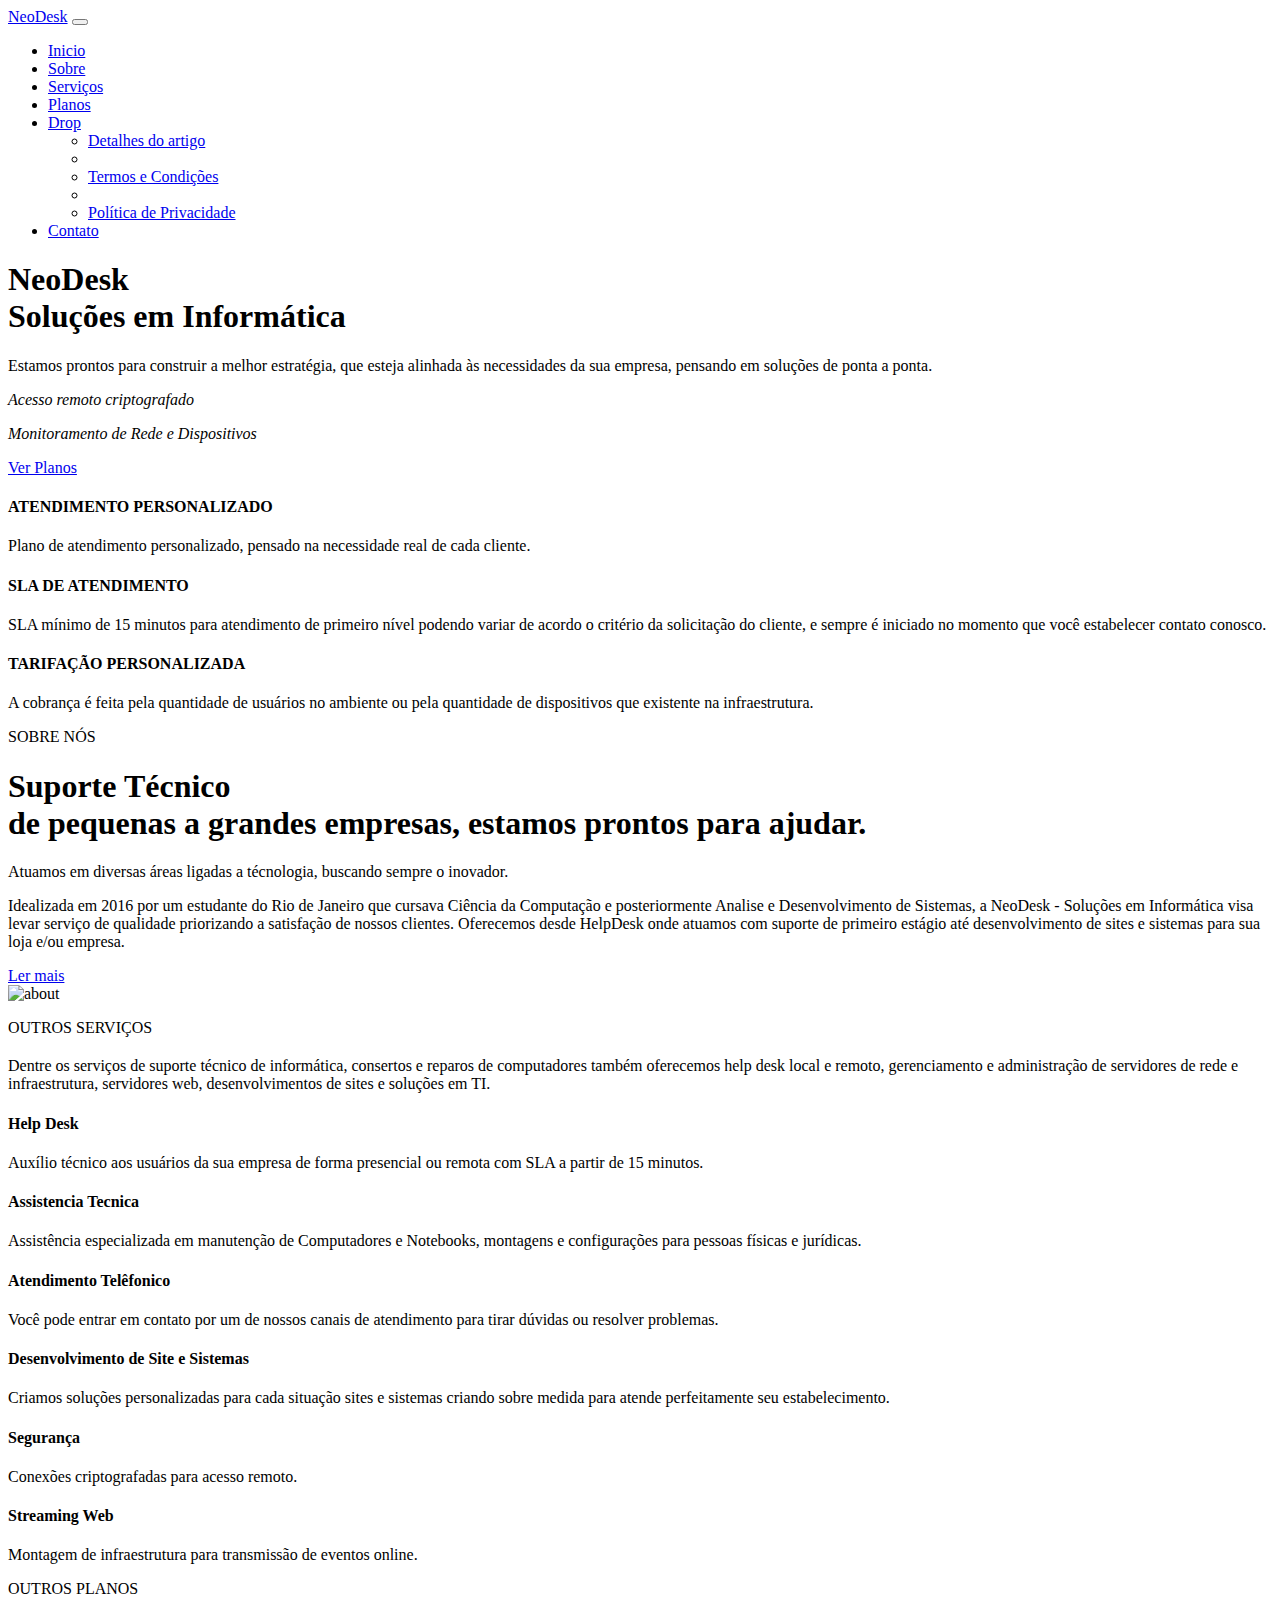
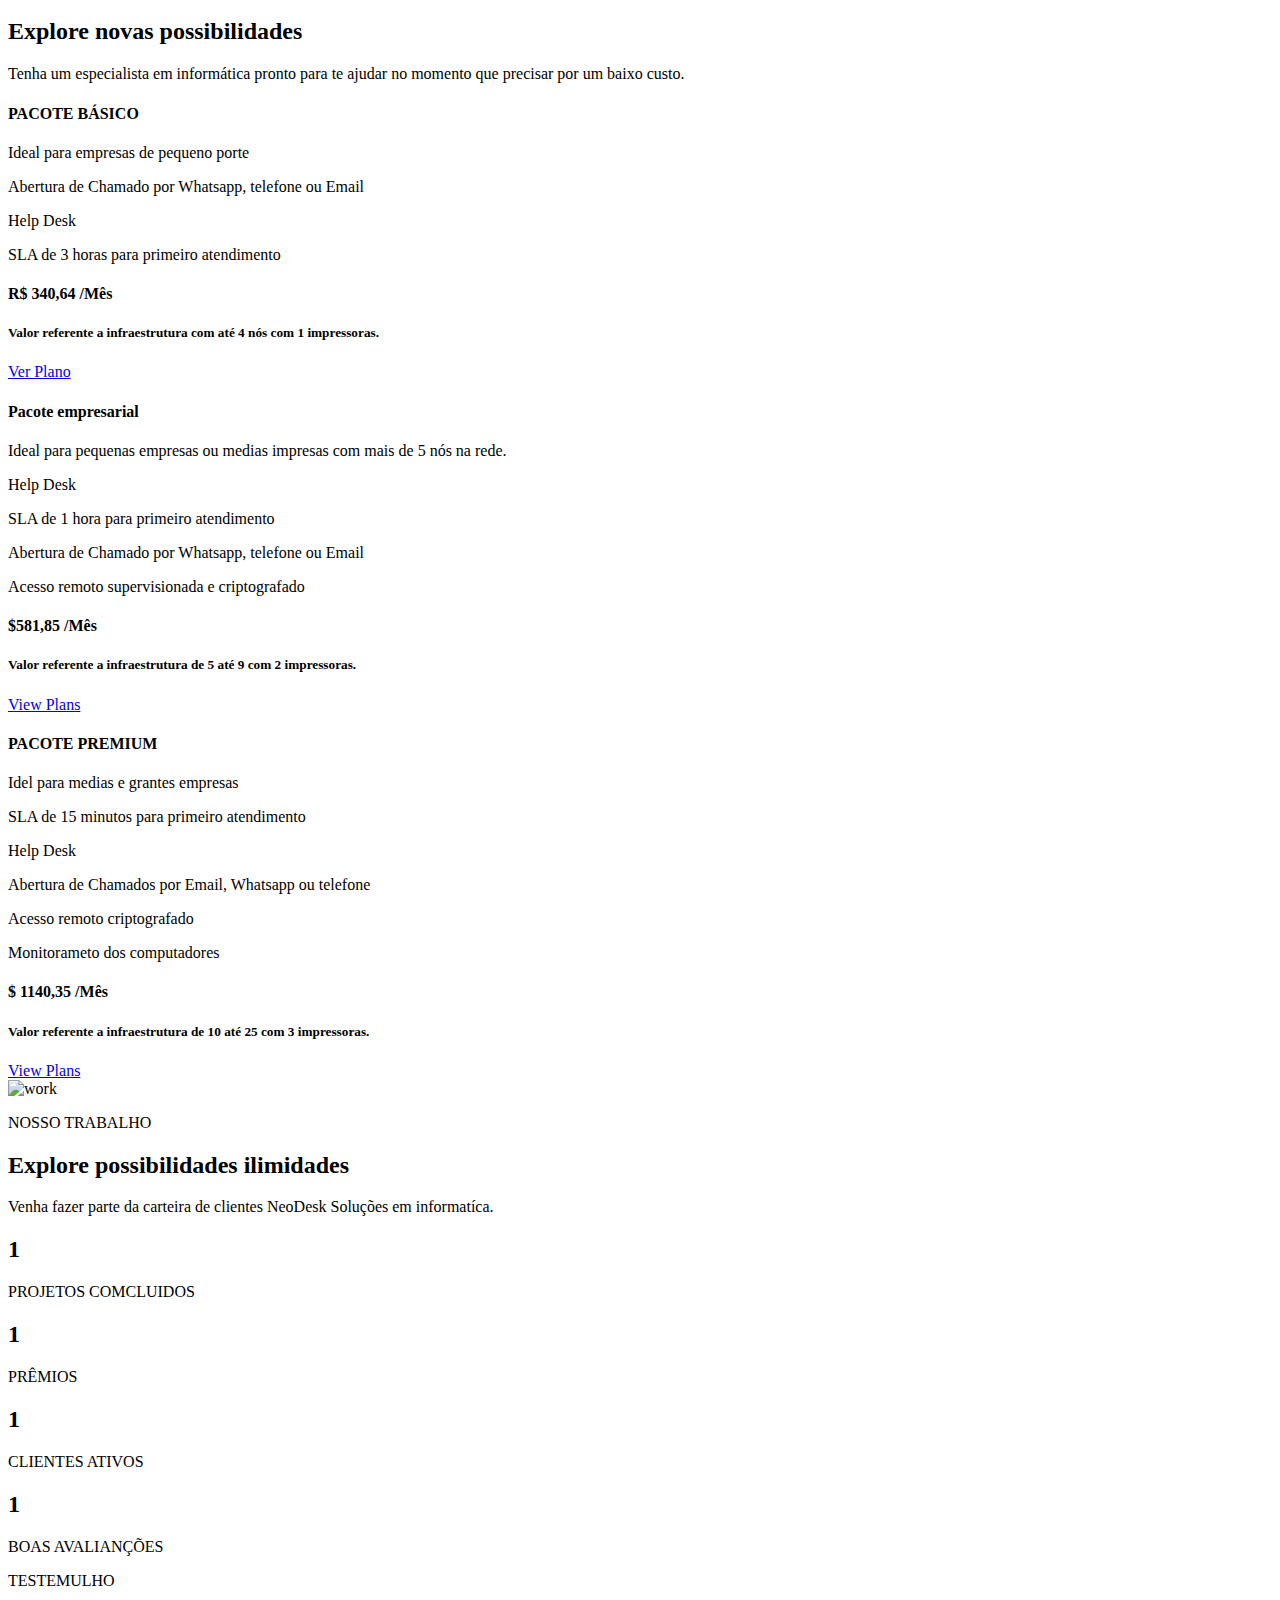
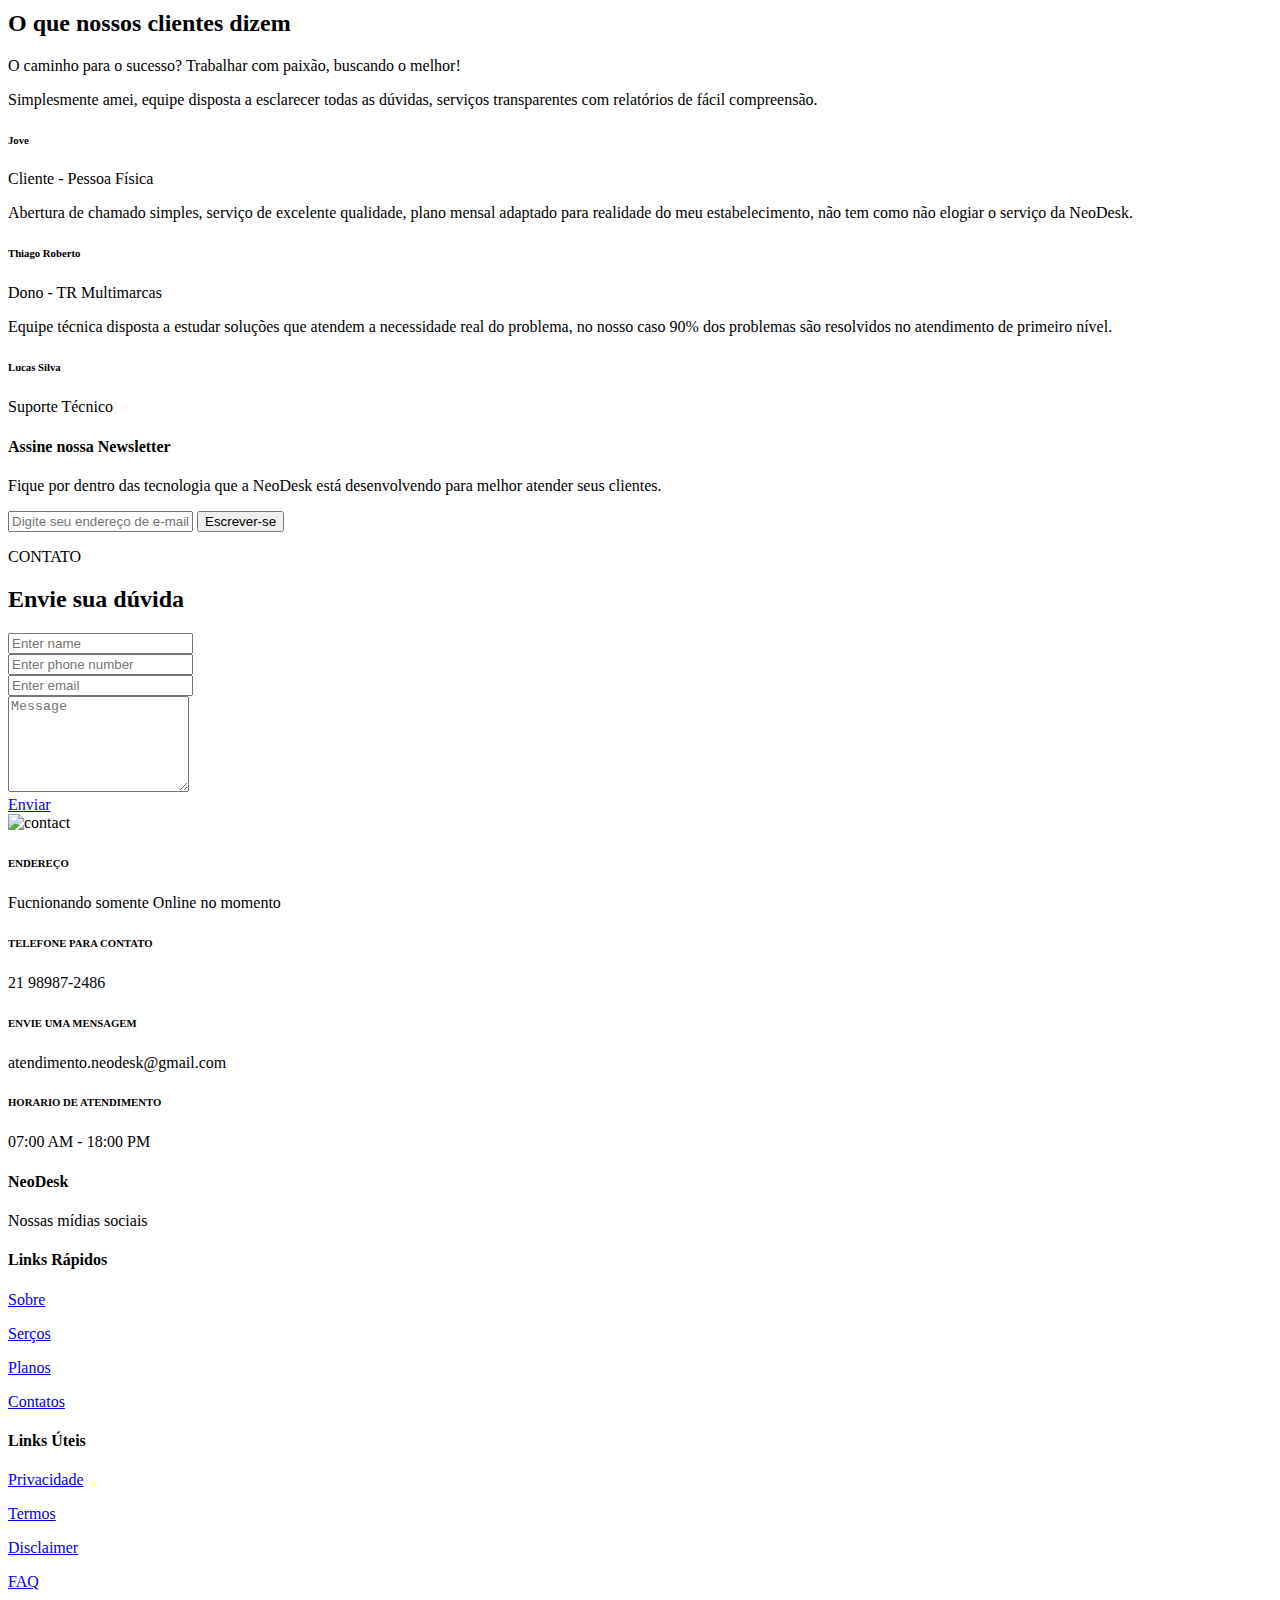
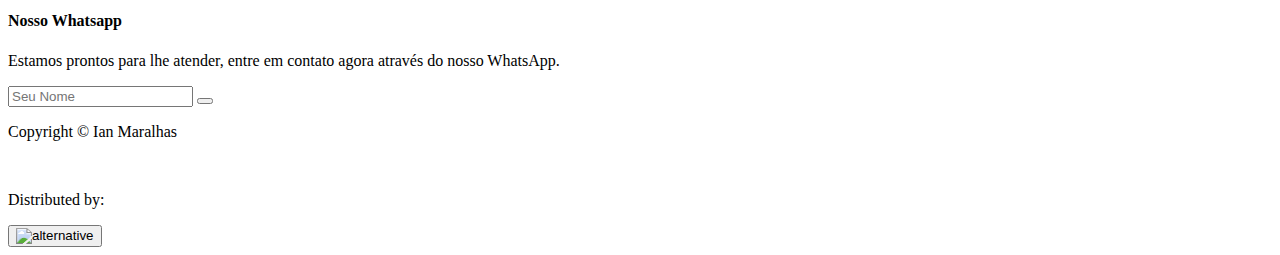
==== index.html @ 8d5871f0 "Going up Index page finished, Starting article page." ====
<!DOCTYPE html>
<html lang="pt-BR">

<head>

    <meta charset="UTF-8">
    <meta name="viewport" content="width=device-width, initial-scale=1, shrink-to-fit=no">
    
    <!-- SEO Meta Tags -->
    <meta name="description" content="NeoDesk company website">
    <meta name="author" content="Ian Maralhas">

    <!-- Improve the appearance of social media posts -->
    <meta property="og:site_name" content="NeoDesk - Soluções em Informática" /> <!-- website name -->
    <meta property="og:site_name" content="NeoDesk" /> <!-- website name -->
    <meta property="og:site" content="" /> <!-- website link -->
    <meta property="og:title" content=""/> <!-- title shown in the actual shared post -->
    <meta property="og:description" content="" /> <!-- description shown in the actual shared post -->
    <meta property="og:image" content="" /> <!-- image link, make sure it's jpg -->
    <meta property="og:url" content="" /> <!-- where do you want your post to link to -->
    <meta name="twitter:card" content="summary_large_image"> <!-- to have large image post format in Twitter -->

    <!-- Webpage Title -->
    <title>NeoDesk</title>

    <!-- Styles -->
    <link href="https://fonts.googleapis.com/css2?family=Poppins:wght@400;500;700&display=swap" rel="stylesheet">
    <link href="./css/bootstrap.min.css" rel="stylesheet">
    <link href="./css/fontawesome-all.min.css" rel="stylesheet">
    <link href="./css/aos.min.css" rel="stylesheet">
    <link href="./css/swiper.css" rel="stylesheet">
    <link href="./css/style.css" rel="stylesheet">

    <!-- Favicon -->
    <link rel="icon" href="./files/img/icoTopPage.png">

</head>

<body>

    <!-- Navigation -->
    <nav id="navbar" class="navbar navbar-expand-lg fixed-top navbar-dark" aria-label="Main navigation">
        
        <div class="container">
        
            <!-- Image Logo -->
            <!-- <a class="navbar-brand logo-image" href="index.html"><img src="images/logo.svg" alt="alternative"></a> -->

            <!-- Text Logo - Use this if you don't have a graphic logo -->
            <a class="navbar-brand logo-text" href="index.html">NeoDesk</a>
            
            <button class="navbar-toggler p-0 border-0" type="button" id="navbarSideCollapse" aria-label="Toggle navigation">
                <span class="navbar-toggler-icon"></span>
            </button>
            
            <div class="navbar-collapse offcanvas-collapse" id="navbarsExampleDefault" >
                
                <ul class="navbar-nav ms-auto navbar-nav-scroll">
                    
                    <li class="nav-item">
                        <a class="nav-link active" aria-current="page" href="#header">Inicio</a>
                    </li>
                    <li class="nav-item">
                        <a class="nav-link" href="#about">Sobre</a>
                    </li>
                    <li class="nav-item">
                        <a class="nav-link" href="#services">Serviços</a>
                    </li>
                    <li class="nav-item">
                        <a class="nav-link" href="#plans">Planos</a>
                    </li>
                    <li class="nav-item dropdown">
                        <a class="nav-link dropdown-toggle" id="dropdown01" data-bs-toggle="dropdown" aria-expanded="false" href="#">Drop</a>

                        <ul class="dropdown-menu" aria-labelledby="dropdown01">
                            <li><a class="dropdown-item" href="article.html">Detalhes do artigo</a></li>
                            <li><div class="dropdown-divider"></div></li>
                            <li><a class="dropdown-item" href="terms.html">Termos e Condições</a></li>
                            <li><div class="dropdown-divider"></div></li>
                            <li><a class="dropdown-item" href="privacy.html">Política de Privacidade</a></li>
                        </ul>

                    </li>
                    <li class="nav-item">
                        <a class="nav-link" href="#contact">Contato</a>
                    </li>
                </ul>

                <span class="nav-item social-icons">
                    
                    <span class="fa-stack">
                        <a href="#your-link">
                            <i class="fas fa-circle fa-stack-2x"></i>
                            <i class="fab fa-facebook-f fa-stack-1x"></i>
                        </a>
                    </span>
                    <span class="fa-stack">
                        <a href="#your-link">
                            <i class="fas fa-circle fa-stack-2x"></i>
                            <i class="fab fa-twitter fa-stack-1x"></i>
                        </a>
                    </span>

                </span>
            </div> <!-- end of navbar-collapse -->
        </div> <!-- end of container -->
    </nav> <!-- end of navbar -->
    <!-- end of navigation -->

    <!-- Home -->
    <section class="home py-5 d-flex align-items-center" id="header">
        <div class="container text-light py-5"  data-aos="fade-right"> 
            <h1 class="headline">Neo<span class="home_text">Desk</span><br>Soluções em Informática</h1>
            <p class="para para-light py-3">Estamos prontos para construir a melhor estratégia, 
                que esteja alinhada às necessidades da sua empresa, pensando em soluções de ponta a ponta.</p>
            <div class="d-flex align-items-center">
                <p class="p-2"><i class="fas fa-laptop-house fa-lg"> Acesso remoto criptografado </i></p>
                <p></p>  
            </div>
            <div class="d-flex align-items-center">
                <p class="p-2"><i class="fas fa-wifi fa-lg"> Monitoramento de Rede e Dispositivos</i></p>
                <p></p>  
            </div>
            <div class="my-3">
                <a class="btn" href="#plans">Ver Planos</a>
            </div>
        </div> <!-- end of container -->
    </section> <!-- end of home -->

    <!-- Information -->
    <section class="information">
        <div class="container-fluid">  
            <div class="row text-light">
                <div class="col-lg-4 text-center p-5" data-aos="zoom-in">
                    <i class="fas fa-tachometer-alt fa-3x p-2"></i>
                    <h4 class="py-3">ATENDIMENTO PERSONALIZADO</h4>
                    <p class="para-light">Plano de atendimento personalizado, pensado na necessidade real de cada cliente.</p>
                </div>
                <div class="col-lg-4 text-center p-5"  data-aos="zoom-in">
                    <i class="fas fa-clock fa-3x p-2"></i>
                    <h4 class="py-3">SLA DE ATENDIMENTO</h4>
                    <p class="para-light">SLA mínimo de 15 minutos para atendimento de primeiro nível podendo variar de acordo o critério da solicitação do cliente, e sempre é iniciado no momento que você estabelecer contato conosco.
                    </p>
                </div>
                <div class="col-lg-4 text-center p-5 text-dark"  data-aos="zoom-in"> 
                    <i class="fas fa-headset fa-3x p-2"></i>
                    <h4 class="py-3">TARIFAÇÃO PERSONALIZADA </h4>
                    <p class="para-light">A cobrança é feita pela quantidade de usuários no ambiente ou pela quantidade de dispositivos que existente na infraestrutura.</p>
                </div>
            </div>
        </div> <!-- end of container -->
    </section> <!-- end of information -->

    <!-- About -->
    <section class="about d-flex align-items-center text-light py-5" id="about">
        <div class="container" >
            <div class="row d-flex align-items-center">
                <div class="col-lg-7" data-aos="fade-right">
                    <p>SOBRE NÓS</p>
                    <h1>Suporte Técnico <br> de pequenas a grandes empresas, estamos prontos para ajudar.</h1>
                    <p class="py-2 para-light">Atuamos em diversas áreas ligadas a técnologia, buscando sempre o inovador.</p>
                    <p class="py-2 para-light">Idealizada em 2016 por um estudante do Rio de Janeiro que cursava Ciência da Computação 
                        e posteriormente Analise e Desenvolvimento de Sistemas, a NeoDesk - Soluções em Informática visa levar serviço de 
                        qualidade priorizando a satisfação de nossos clientes. Oferecemos desde HelpDesk onde atuamos com suporte de primeiro 
                        estágio até desenvolvimento de sites e sistemas para sua loja e/ou empresa. </p> 
                    <div class="my-3">
                        <a class="btn" href="./article.html">Ler mais</a>
                    </div>
                </div>
                <div class="col-lg-5 text-center py-4 py-sm-0" data-aos="fade-down"> 
                    <img class="img-fluid" src="./files/img/about.jpg" alt="about" >
                </div>
            </div> <!-- end of row -->
        </div> <!-- end of container -->
    </section> <!-- end of about -->

    <!-- Services -->
    <section class="services d-flex align-items-center py-5" id="services">
        <div class="container text-light">
            <div class="text-center pb-4" >
                <p>OUTROS SERVIÇOS</p> 
                <h2 class="py-2"></h2>
                <p class="para-light">Dentre os serviços de suporte técnico de informática, consertos e reparos de computadores também oferecemos help desk local e remoto, gerenciamento e administração de servidores de rede e infraestrutura, servidores web, desenvolvimentos de sites e soluções em TI.
                </p>
            </div>
            <div class="row gy-4 py-2" data-aos="zoom-in">
                <div class="col-lg-4">
                    <div class="card bg-transparent">
                        <i class="fas fa-home fa-2x"></i>
                        <h4 class="py-2">Help Desk</h4>
                        <p class="para-light">Auxílio técnico aos usuários da sua empresa de forma presencial ou remota com SLA a partir de 15 minutos.</p>
                    </div>
                </div>
                <div class="col-lg-4">
                    <div class="card bg-transparent">
                        <i class="fas fa-wifi fa-2x"></i>
                        <h4 class="py-2"> Assistencia Tecnica</h4>
                        <p class="para-light">Assistência especializada em manutenção de Computadores e Notebooks, montagens e configurações para pessoas físicas e jurídicas.  </p>
                    </div>                    
                </div>
                <div class="col-lg-4">
                    <div class="card bg-transparent">
                        <i class="fas fa-phone fa-2x"></i>
                        <h4 class="py-2">Atendimento Telêfonico</h4>
                        <p class="para-light">Você pode entrar em contato por um de nossos canais de atendimento para tirar dúvidas ou resolver problemas. </p>
                    </div>                    
                </div>
                <div class="col-lg-4">
                    <div class="card bg-transparent">
                        <i class="fas fa-mobile fa-2x"></i>
                        <h4 class="py-2">Desenvolvimento de Site e Sistemas</h4>
                        <p class="para-light">Criamos soluções personalizadas para cada situação sites e sistemas criando sobre medida para atende perfeitamente seu estabelecimento.</p>
                    </div>                    
                </div>
                <div class="col-lg-4">
                    <div class="card bg-transparent">
                        <i class="fas fa-home fa-2x"></i>
                        <h4 class="py-2">Segurança</h4>
                        <p class="para-light">Conexões criptografadas para acesso remoto.</p>
                    </div>                    
                </div>
                <div class="col-lg-4">
                    <div class="card bg-transparent">
                        <i class="fas fa-tv fa-2x"></i>
                        <h4 class="py-2">Streaming Web</h4>
                        <p class="para-light">Montagem de infraestrutura para transmissão de eventos online.</p>
                    </div>                    
                </div>
            </div> <!-- end of row -->
        </div> <!-- end of container -->
    </section> <!-- end of services -->

    <!-- Plans -->
    <section class="plans d-flex align-items-center py-5" id="plans">
        <div class="container text-light" >
            <div class="text-center pb-4">
                <p>OUTROS PLANOS</p>
                <h2 class="py-2">Explore novas possibilidades</h2>
                <p class="para-light">Tenha um especialista em informática pronto para te ajudar no momento que precisar por um baixo custo.</p>
            </div>
            <div class="row gy-4" data-aos="zoom-in">
                <div class="col-lg-4">
                    <div class="card bg-transparent px-4">
                        <h4 class="py-2">PACOTE BÁSICO</h4>
                        <p class="py-3"> Ideal para empresas de pequeno porte </p>
                        <div class="block d-flex align-items-center">
                            <p class="pe-2"><i class="far fa-check-circle fa-1x"></i></p>
                            <p>Abertura de Chamado por Whatsapp, telefone ou Email</p>
                        </div>
                        <div class="block d-flex align-items-center">
                            <p class="pe-2"><i class="far fa-check-circle fa-1x"></i></p>
                            <p>Help Desk</p> 
                        </div>
                        <div class="block d-flex align-items-center">
                            <p class="pe-2"><i class="far fa-check-circle fa-1x"></i></p>
                            <p>SLA de 3 horas para primeiro atendimento</p>
                        </div>
                        <!-- <div class="block d-flex align-items-center">
                            <p class="pe-2"><i class="far fa-check-circle fa-1x"></i></p>
                            <p></p>
                        </div> -->
                        <h4 class="py-3">R$ 340,64 /Mês</h4>
                        <h5 class="py-3">Valor referente a infraestrutura com até 4 nós com 1 impressoras.</h5>
                        <div class="my-3">
                            <a class="btn" href="#your-link" >Ver Plano</a>
                        </div>
                    </div>  
                </div>

                <div class="col-lg-4">
                    <div class="card bg-transparent px-4">
                        <h4 class="py-2">Pacote empresarial</h4>
                        <p class="py-3">Ideal para pequenas empresas ou medias impresas com mais de 5 nós na rede. </p>
                        <div class="block d-flex align-items-center">
                            <p class="pe-2"><i class="far fa-check-circle fa-1x"></i></p>
                            <p>Help Desk</p>
                        </div>
                        <div class="block d-flex align-items-center">
                            <p class="pe-2"><i class="far fa-check-circle fa-1x"></i></p>
                            <p>SLA de 1 hora para primeiro atendimento</p>
                        </div>
                        <div class="block d-flex align-items-center">
                            <p class="pe-2"><i class="far fa-check-circle fa-1x"></i></p>
                            <p>Abertura de Chamado por Whatsapp, telefone ou Email</p>
                        </div>
                        <div class="block d-flex align-items-center">
                            <p class="pe-2"><i class="far fa-check-circle fa-1x"></i></p>
                            <p>Acesso remoto supervisionada e criptografado</p>
                        </div>
                        <h4 class="py-3">$581,85 /Mês</h4>
                        <h5 class="py-3">Valor referente a infraestrutura de 5 até 9 com 2 impressoras.</h5>
                        <div class="my-3">
                            <a class="btn" href="#your-link" >View Plans</a>
                        </div>
                    </div>  
                </div>

                <div class="col-lg-4">
                    <div class="card bg-transparent px-4" >
                        <h4 class="py-2">PACOTE PREMIUM</h4>
                        <p class="py-3">Idel para medias e grantes empresas</p>
                        <div class="block d-flex align-items-center">
                            <p class="pe-2"><i class="far fa-check-circle fa-1x"></i></p>
                            <p>SLA de 15 minutos para primeiro atendimento</p>
                        </div>
                        <div class="block d-flex align-items-center">
                            <p class="pe-2"><i class="far fa-check-circle fa-1x"></i></p>
                            <p>Help Desk</p>
                        </div>
                        <div class="block d-flex align-items-center">
                            <p class="pe-2"><i class="far fa-check-circle fa-1x"></i></p>
                            <p>Abertura de Chamados por Email, Whatsapp ou telefone</p>
                        </div>
                        <div class="block d-flex align-items-center">
                            <p class="pe-2"><i class="far fa-check-circle fa-1x"></i></p>
                            <p>Acesso remoto criptografado</p>
                        </div>
                        <div class="block d-flex align-items-center">
                            <p class="pe-2"><i class="far fa-check-circle fa-1x"></i></p>
                            <p>Monitorameto dos computadores</p>
                        </div>
                        <h4 class="py-3">$ 1140,35 /Mês</h4>
                        <h5 class="py-3">Valor referente a infraestrutura de 10 até 25 com 3 impressoras. </h5>
                        <div class="my-3">
                            <a class="btn" href="#your-link" >View Plans</a>                    
                        </div>
                    </div>  
                </div>
            </div> <!-- end of row -->
        </div> <!-- end of container -->
    </section> <!-- end of plans -->

    <!-- Work -->
    <section class="work d-flex align-items-center py-5" >
        <div class="container-fluid text-light">
            <div class="row">
                <div class="col-lg-6 d-flex align-items-center" data-aos="fade-right">
                    <img class="img-fluid" src="./files/img/work.jpg" alt="work">        
                </div>
                <div class="col-lg-5 d-flex align-items-center px-4 py-3" data-aos="">
                    <div class="row">
                        <div class="text-center text-lg-start py-4 pt-lg-0">
                            <p>NOSSO TRABALHO</p>
                            <h2 class="py-2">Explore possibilidades ilimidades</h2>
                            <p class="para-light">Venha fazer parte da carteira de clientes NeoDesk Soluções em informatíca.</p>
                        </div>
                        <div class="container" data-aos="fade-up">
                            <div class="row g-5">
                                <div class="col-6 text-start" >
                                    <i class="fas fa-briefcase fa-2x text-start"></i>
                                    <h2 class="purecounter" data-purecounter-start="0" data-purecounter-end="986" data-purecounter-duration="3">1</h2>
                                    <p>PROJETOS COMCLUIDOS</p>
                                </div>
                                <div class="col-6" >
                                    <i class="fas fa-award fa-2x"></i>
                                    <h2 class="purecounter" data-purecounter-start="0" data-purecounter-end="1" data-purecounter-duration="3">1</h2>
                                    <p>PRÊMIOS</p>
                                </div>
                                <div class="col-6">
                                    <i class="fas fa-users fa-2x"></i>
                                    <h2 class="purecounter" data-purecounter-start="0" data-purecounter-end="6" data-purecounter-duration="3">1</h2>
                                    <p>CLIENTES ATIVOS</p>
                                </div>
                                <div class="col-6">
                                    <i class="fas fa-clock fa-2x"></i>
                                    <h2 class="purecounter" data-purecounter-start="0" data-purecounter-end="953" data-purecounter-duration="3">1</h2>
                                    <p>BOAS AVALIANÇÕES</p>
                                </div>
                            </div>
                        </div> <!-- end of container -->
                    </div> <!-- end of row -->
                </div> <!-- end of col-lg-5 -->
            </div> <!-- end of row -->
        </div> <!-- end of container -->
    </section> <!-- end of work -->

    <!-- Testimonials -->
    <div class="slider-1 testimonial text-light d-flex align-items-center">
        <div class="container">
            <div class="row">
                <div class="text-center w-lg-75 m-auto pb-4">
                    <p>TESTEMULHO</p>
                    <h2 class="py-2">O que nossos clientes dizem</h2>
                    <p class="para-light">O caminho para o sucesso? Trabalhar com paixão, buscando o melhor!</p>
                </div>
            </div> <!-- end of row -->
            <div class="row p-2" data-aos="zoom-in">
                <div class="col-lg-12">

                    <!-- Card Slider -->
                    <div class="slider-container">
                        <div class="swiper-container card-slider">
                            <div class="swiper-wrapper">
                                
                                <!-- Slide -->
                                <div class="swiper-slide">
                                    <div class="testimonial-card p-4">
                                        <p>Simplesmente amei, equipe disposta a esclarecer todas as dúvidas, serviços transparentes com relatórios de fácil compreensão.</p>
                                    
                                        <div class="d-flex pt-4">
                                           <!-- <div>
                                                <img class="avatar" src="./files/img/testimonial-1.jpg" alt="testimonial">
                                            </div> -->
                                            <div class="ms-3 pt-2">
                                                <h6>Jove</h6>
                                                <p>Cliente - Pessoa Física</p>
                                            </div>
                                        </div>
                                    </div>
                                </div> <!-- end of swiper-slide -->
                                <!-- end of slide -->
        
                                <!-- Slide -->
                                <div class="swiper-slide">
                                    <div class="testimonial-card p-4">
                                        <p>Abertura de chamado simples, serviço de excelente qualidade, plano mensal adaptado para realidade do meu estabelecimento, não tem como não elogiar o serviço da NeoDesk.</p>
                                        <div class="d-flex pt-4">
                                            <!-- <div>
                                                <img class="avatar" src="./files/img/testimonial-2.jpg" alt="testimonial">
                                            </div> -->
                                            <div class="ms-3 pt-2">
                                                <h6>Thiago Roberto</h6>
                                                <p>Dono - TR Multimarcas</p>
                                            </div>
                                        </div>
                                    </div>
                                </div> <!-- end of swiper-slide -->
                                <!-- end of slide -->
        
                                <!-- Slide -->
                                <div class="swiper-slide">
                                    <div class="testimonial-card p-4">
                                        <p>Equipe técnica disposta a estudar soluções que atendem a necessidade real do problema, no nosso caso 90% dos problemas são resolvidos no atendimento de primeiro nível.</p>
                                        <div class="d-flex pt-4">
                                            <!-- <div>
                                                <img class="avatar" src="./files/img/testimonial-3.jpg" alt="testimonial">
                                            </div> -->
                                            <div class="ms-3 pt-2">
                                                <h6>Lucas Silva</h6>
                                                <p>Suporte Técnico</p>
                                            </div>
                                        </div>
                                    </div>      
                                </div> <!-- end of swiper-slide -->
                                <!-- end of slide -->

                            </div> <!-- end of swiper-wrapper -->
        
                            <!-- Add Arrows -->
                            <div class="swiper-button-next"></div>
                            <div class="swiper-button-prev"></div>
                            <!-- end of add arrows -->
        
                        </div> <!-- end of swiper-container -->
                    </div> <!-- end of slider-container -->
                    <!-- end of card slider -->

                </div> <!-- end of col -->
            </div> <!-- end of row -->
        </div> <!-- end of container -->
    </div> <!-- end of testimonials -->

    <!-- Newsletter -->
    <section class="newsletter text-light py-5">
        <div class="container">
            <div class="row" >
                <div class="col-lg-6 text-center text-lg-start" data-aos="fade-right">
                    <h4 class="py-1">Assine nossa Newsletter</h4>
                    <p class="para-light">Fique por dentro das tecnologia que a NeoDesk está desenvolvendo para melhor atender seus clientes. </p>
                </div>
                <div class="col-lg-6 d-flex align-items-center" data-aos="fade-down">
                    <div class="input-group my-3">
                        <input type="text" class="form-control p-2" placeholder="Digite seu endereço de e-mail" aria-label="Recipient's email">
                        <button class="btn-secondary text-light" type="button">Escrever-se</button>
                    </div>
                </div>
            </div> <!-- end of row -->
        </div> <!-- end of container -->
    </section> <!-- end of newsletter -->

    <!-- Contact -->
    <section class="contact d-flex align-items-center py-5" id="contact">
        <div class="container-fluid text-light">
            <div class="row">
                <div class="col-lg-6 d-flex justify-content-center justify-content-lg-end align-items-center px-lg-5" data-aos="fade-right">
                    <div style="width:90%">
                        <div class="text-center text-lg-start py-4 pt-lg-0">
                            <p>CONTATO</p>
                            <h2 class="py-2">Envie sua dúvida</h2>
                            <p class="para-light"></p>
                        </div>
                        <div>
                            <div class="row" >
                                <div class="col-lg-6">
                                    <div class="form-group py-2">
                                        <input type="text" class="form-control form-control-input" id="exampleFormControlInput1" placeholder="Enter name">
                                    </div>                                
                                </div>
                                <div class="col-lg-6">
                                    <div class="form-group py-2">
                                        <input type="email" class="form-control form-control-input" id="exampleFormControlInput2" placeholder="Enter phone number">
                                    </div>                                 
                                </div>
                            </div>
                            <div class="form-group py-1">
                                <input type="email" class="form-control form-control-input" id="exampleFormControlInput3" placeholder="Enter email">
                            </div>  
                            <div class="form-group py-2">
                                <textarea class="form-control form-control-input" id="exampleFormControlTextarea1" rows="6" placeholder="Message"></textarea>
                            </div>                            
                        </div>
                        <div class="my-3">
                            <a class="btn form-control-submit-button" href="mailto:atendimento.neodesk@gmail.com">Enviar</a>
                        </div>
                    </div> <!-- end of div -->
                </div> <!-- end of col -->
                <div class="col-lg-6 d-flex align-items-center" data-aos="fade-down">
                    <img class="img-fluid d-none d-lg-block" src="./files/img/contact.jpg" alt="contact">        
                </div> <!-- end of col -->
            </div> <!-- end of row -->
        </div> <!-- end of container -->
    </section> <!-- end of contact -->

    <!-- Location -->
    <section class="location text-light py-5">
        <div class="container" data-aos="zoom-in">
            <div class="row">
                <div class="col-lg-3 d-flex align-items-center">
                    <div class="p-2"><i class="far fa-map fa-3x"></i></div>
                    <div class="ms-2">
                        <h6>ENDEREÇO</h6>
                        <p>Fucnionando somente Online no momento</p>
                    </div>
                </div>
                <div class="col-lg-3 d-flex align-items-center" >
                    <div class="p-2"><i class="fas fa-mobile-alt fa-3x"></i></div>
                    <div class="ms-2">
                        <h6>TELEFONE PARA CONTATO</h6>
                        <p>21 98987-2486</p>
                    </div>
                </div>
                <div class="col-lg-3 d-flex align-items-center" >
                    <div class="p-2"><i class="far fa-envelope fa-3x"></i></div>
                    <div class="ms-2">
                        <h6>ENVIE UMA MENSAGEM</h6>
                        <p>atendimento.neodesk@gmail.com</p>
                    </div>
                </div>
                <div class="col-lg-3 d-flex align-items-center" >
                    <div class="p-2"><i class="far fa-clock fa-3x"></i></div>
                    <div class="ms-2">
                        <h6>HORARIO DE ATENDIMENTO</h6>
                        <p>07:00 AM - 18:00 PM</p>
                    </div>
                </div>
            </div> <!-- end of row -->
        </div> <!-- end of container -->
    </section> <!-- end of location -->

    <!-- Footer -->
    <section class="footer text-light">
        <div class="container">
            <div class="row" data-aos="fade-right">
                <div class="col-lg-3 py-4 py-md-5">
                    <div class="d-flex align-items-center">
                        <h4 class="">NeoDesk</h4>
                    </div>
                    <p class="py-3 para-light">Nossas mídias sociais</p>
                    <div class="d-flex">
                        <div class="me-3">
                            <a href="#your-link">
                                <i class="fab fa-facebook-f fa-2x py-2"></i>
                            </a>
                        </div>
                        <div class="me-3">
                            <a href="#your-link">
                                <i class="fab fa-twitter fa-2x py-2"></i>
                            </a>
                        </div>
                        <div class="me-3">
                            <a href="https://www.instagram.com/neodesk_informatica/">
                                <i class="fab fa-instagram fa-2x py-2"></i>
                            </a>
                        </div>
                    </div>
                </div> <!-- end of col -->

                <div class="col-lg-3 py-4 py-md-5">
                    <div>
                        <h4 class="py-2">Links Rápidos</h4>
                        <div class="d-flex align-items-center py-2">
                            <i class="fas fa-caret-right"></i>
                            <a href="#about"><p class="ms-3">Sobre</p></a>
                        </div>
                        <div class="d-flex align-items-center py-2">
                            <i class="fas fa-caret-right"></i>
                            <a href="#"><p class="ms-3">Serços</p></a>
                        </div>
                        <div class="d-flex align-items-center py-2">
                            <i class="fas fa-caret-right"></i>
                            <a href="#"><p class="ms-3">Planos</p></a>
                        </div>
                        <div class="d-flex align-items-center py-2">
                            <i class="fas fa-caret-right"></i>
                            <a href="#"><p class="ms-3">Contatos</p></a>
                        </div>
                    </div>
                </div> <!-- end of col -->

                <div class="col-lg-3 py-4 py-md-5">
                    <div>
                        <h4 class="py-2">Links Úteis</h4>
                        <div class="d-flex align-items-center py-2">
                            <i class="fas fa-caret-right"></i>
                            <a href="privacy.html"><p class="ms-3">Privacidade</p></a>
                            
                        </div>
                        <div class="d-flex align-items-center py-2">
                            <i class="fas fa-caret-right"></i>
                            <a href="terms.html"><p class="ms-3">Termos</p></a>
                        </div>
                        <div class="d-flex align-items-center py-2">
                            <i class="fas fa-caret-right"></i>
                            <a href="#your-link"><p class="ms-3">Disclaimer</p></a>
                        </div>
                        <div class="d-flex align-items-center py-2">
                            <i class="fas fa-caret-right"></i>
                            <a href="#your-link"><p class="ms-3">FAQ</p></a>
                        </div>
                    </div>
                </div> <!-- end of col -->

                <div class="col-lg-3 py-4 py-md-5">
                    <div class="d-flex align-items-center">
                        <h4>Nosso Whatsapp</h4>
                    </div>
                    <p class="py-3 para-light">Estamos prontos para lhe atender, entre em contato agora através do nosso WhatsApp.</p>
                    <div class="d-flex align-items-center">
                        <div class="input-group mb-3">
                            <input type="text" class="form-control p-2" placeholder="Seu Nome" aria-label="Recipient's WhatsApp">
                            <a href="https://api.whatsapp.com/send?phone=5521989872486"><button class="btn-secondary text-light"><i class="fas fa-envelope fa-lg"></i></button></a>       
                        </div>
                    </div>
                </div> <!-- end of col -->
            </div> <!-- end of row -->
        </div> <!-- end of container -->
    </section> <!-- end of footer -->


    <!-- Bottom -->
    <div class="bottom py-2 text-light" >
        <div class="container d-flex justify-content-between">
            <div>
                <p>Copyright © Ian Maralhas</p><br>
                <p>Distributed by: <a href=""></a></p>
            </div>
            <div>
                <i class="fab fa-cc-visa fa-lg p-1"></i>
                <i class="fab fa-cc-mastercard fa-lg p-1"></i>
                <i class="fab fa-cc-paypal fa-lg p-1"></i>
                <i class="fab fa-cc-amazon-pay fa-lg p-1"></i>
            </div>
        </div> <!-- end of container -->
    </div> <!-- end of bottom -->
 
    
    <!-- Back To Top Button -->
    <button onclick="topFunction()" id="myBtn">
        <img src="files/img/up-arrow.png" alt="alternative">
    </button>
    <!-- end of back to top button -->

    
    <!-- Scripts -->
    <script src="./js/bootstrap.min.js"></script><!-- Bootstrap framework -->
    <script src="./js/purecounter.min.js"></script> <!-- Purecounter counter for statistics numbers -->
    <script src="./js/swiper.min.js"></script><!-- Swiper for image and text sliders -->
    <script src="./js/aos.js"></script><!-- AOS on Animation Scroll -->
    <script src="./js/script.js"></script>  <!-- Custom scripts -->
</body>
</html>

</body>

</html>
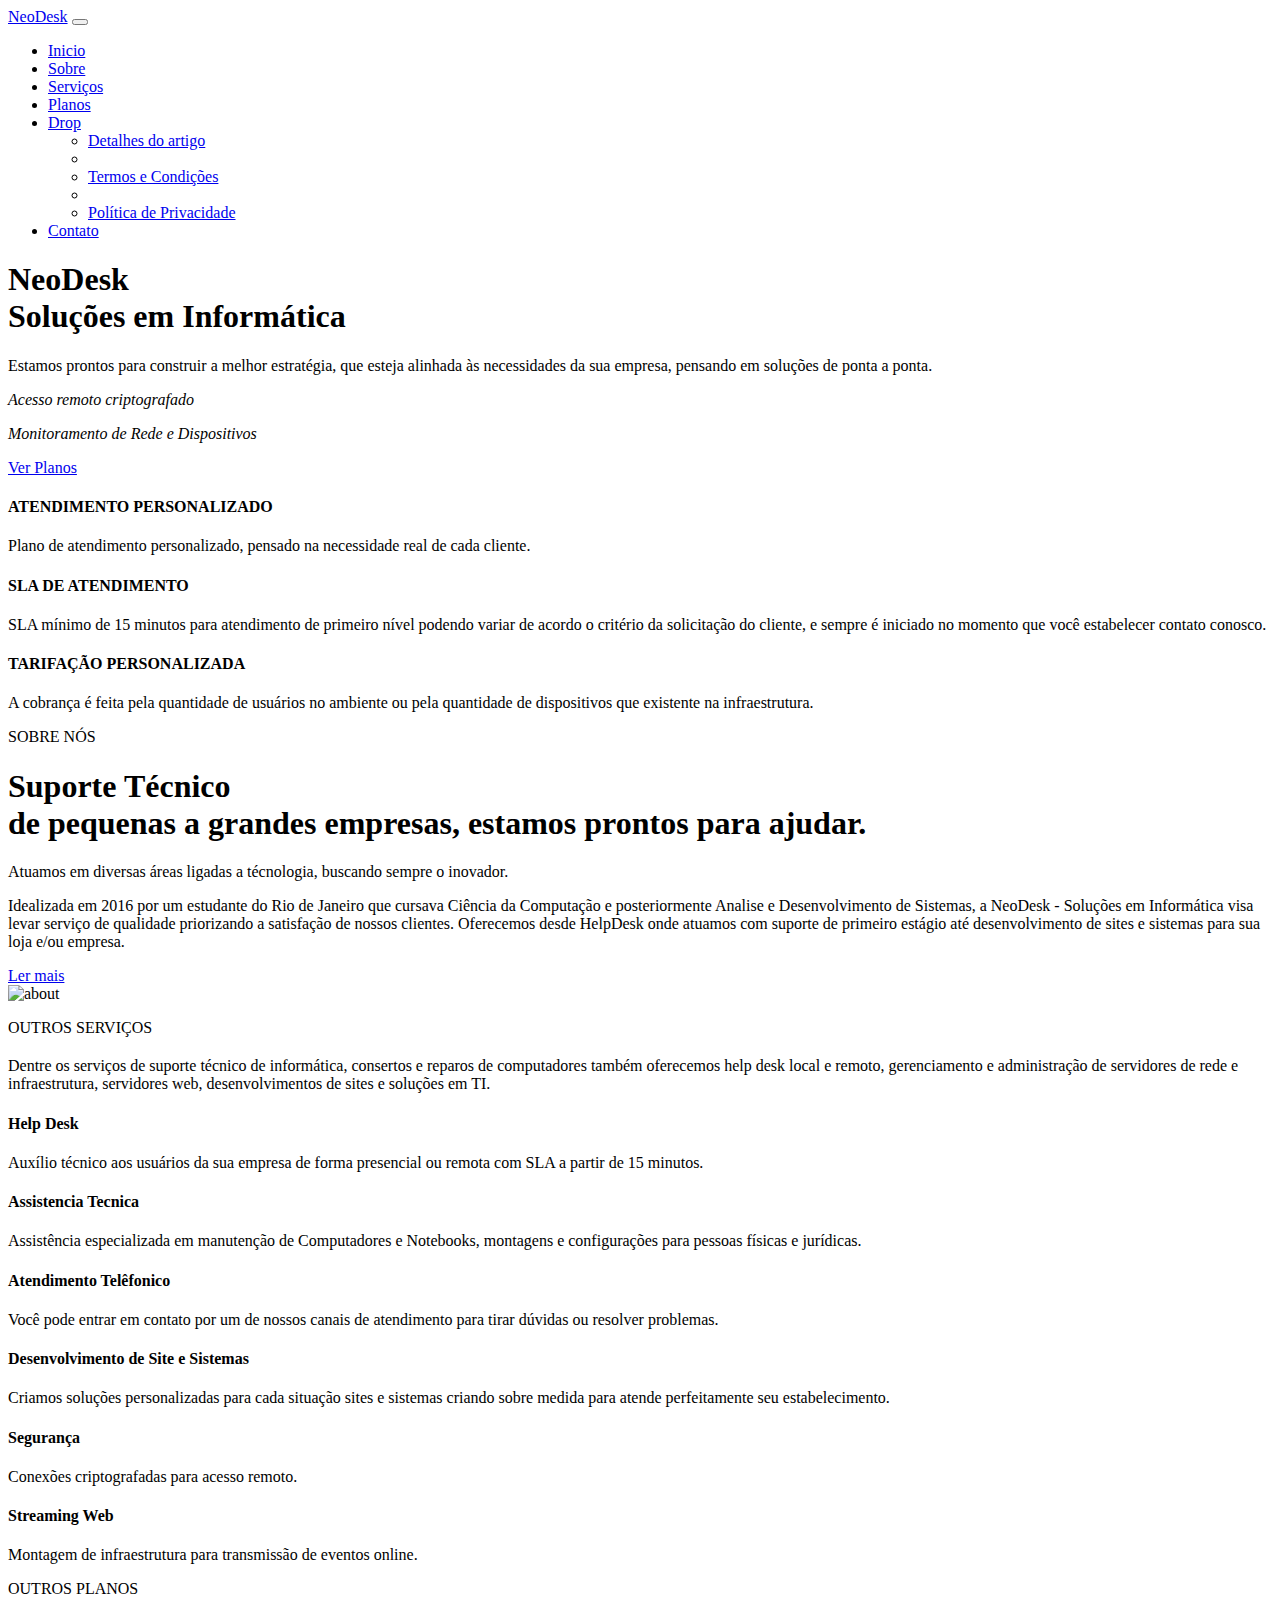
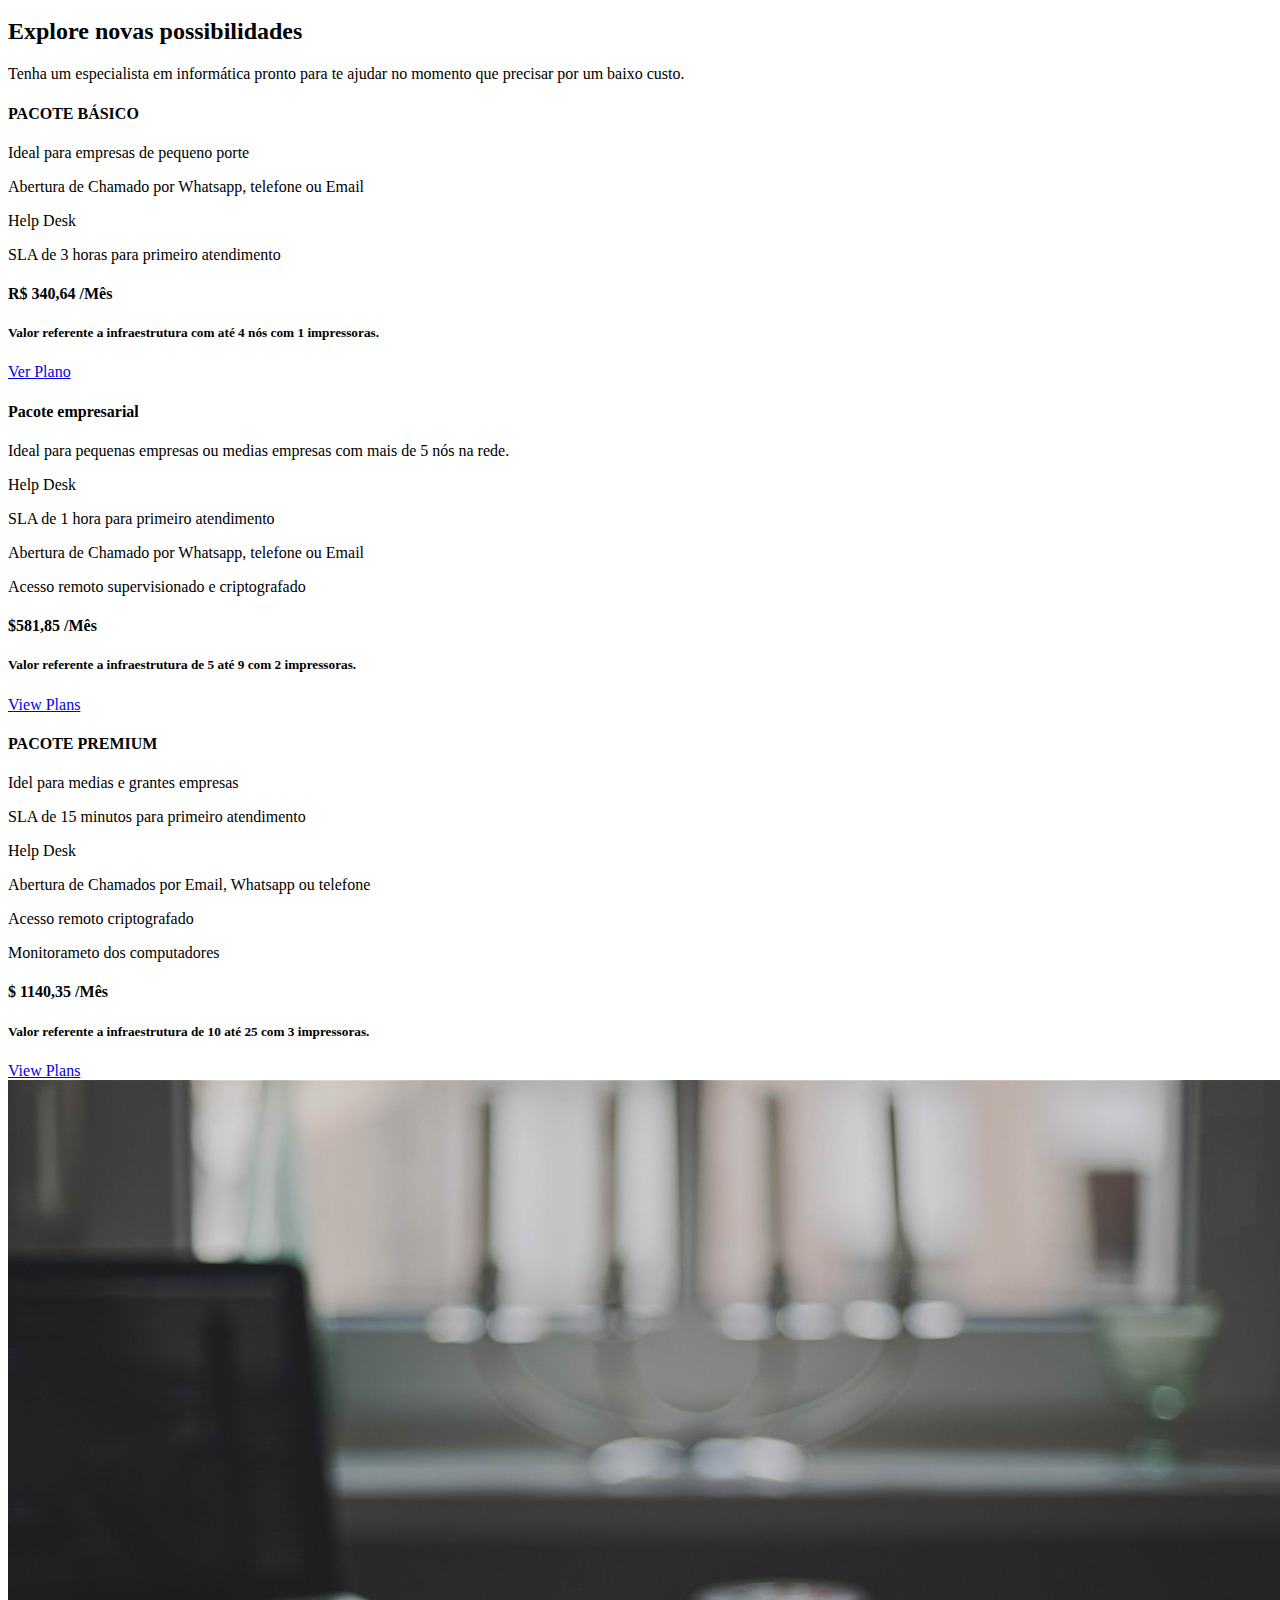
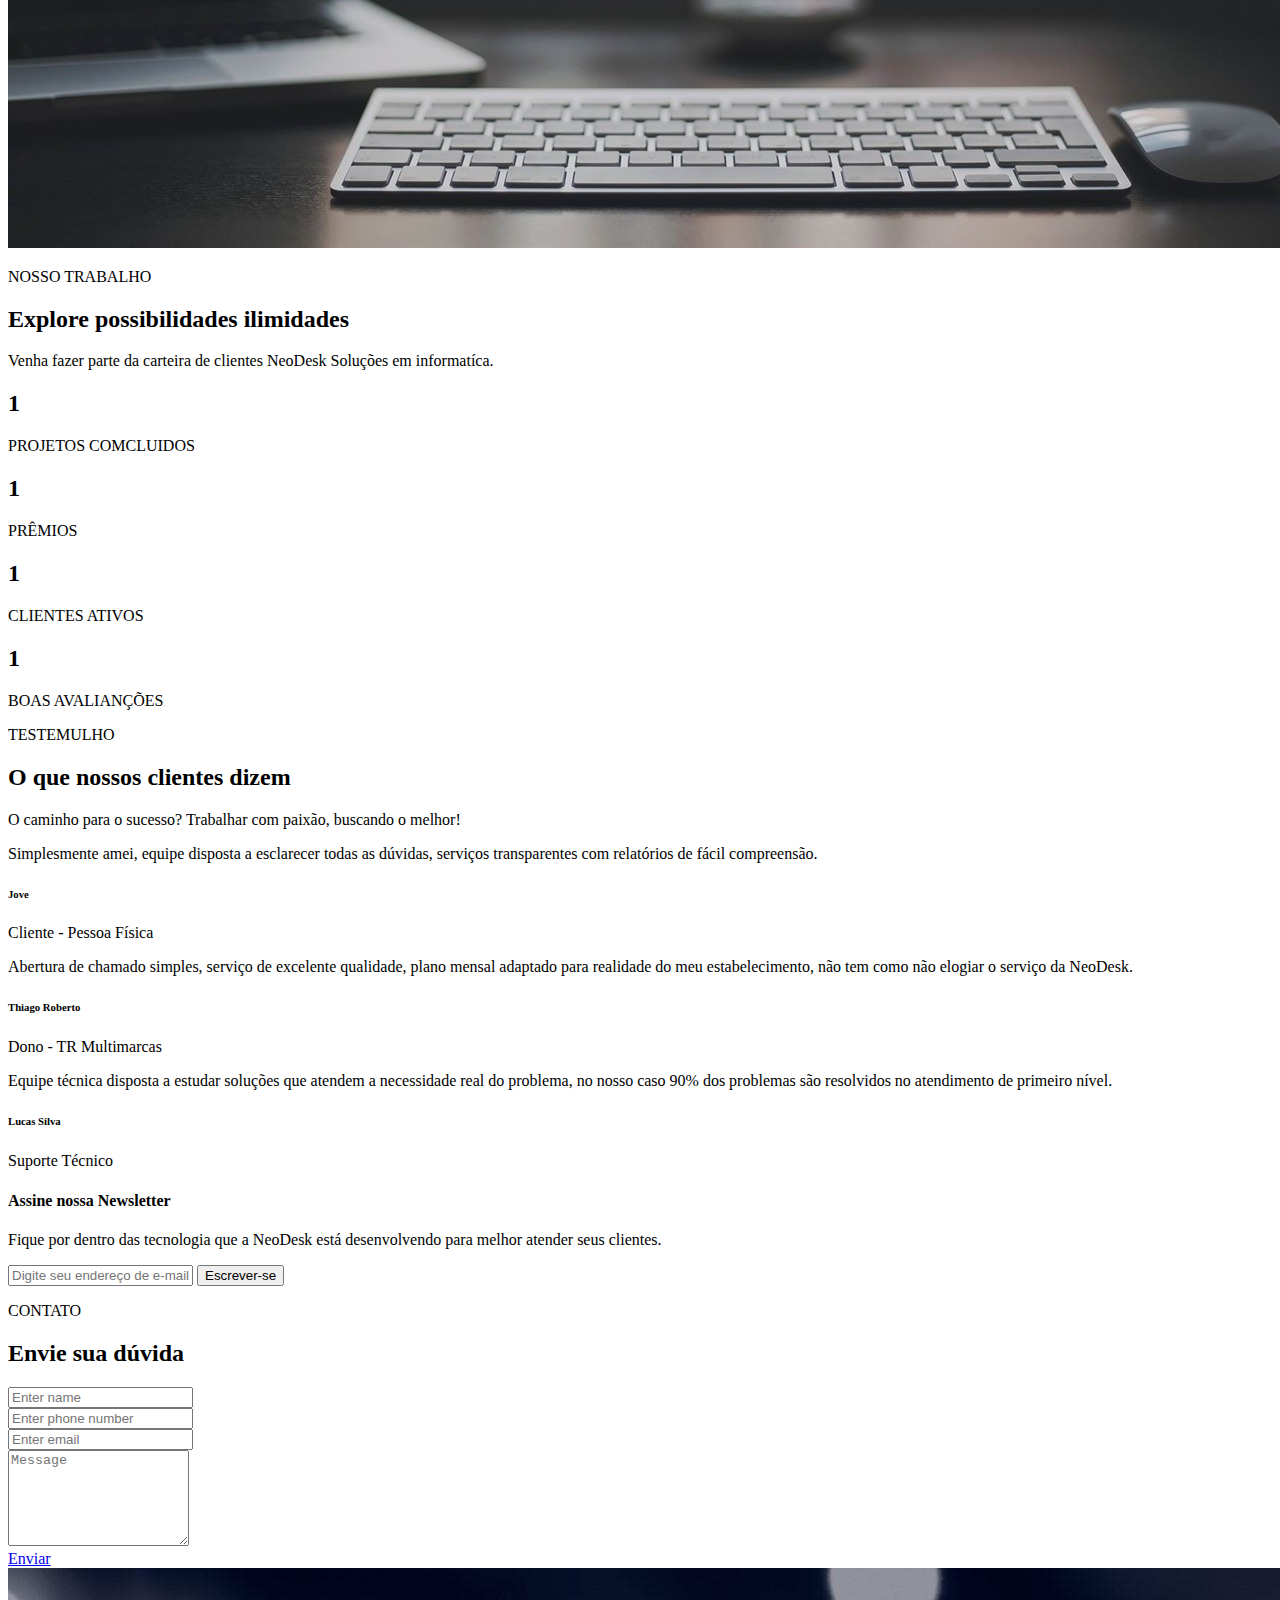
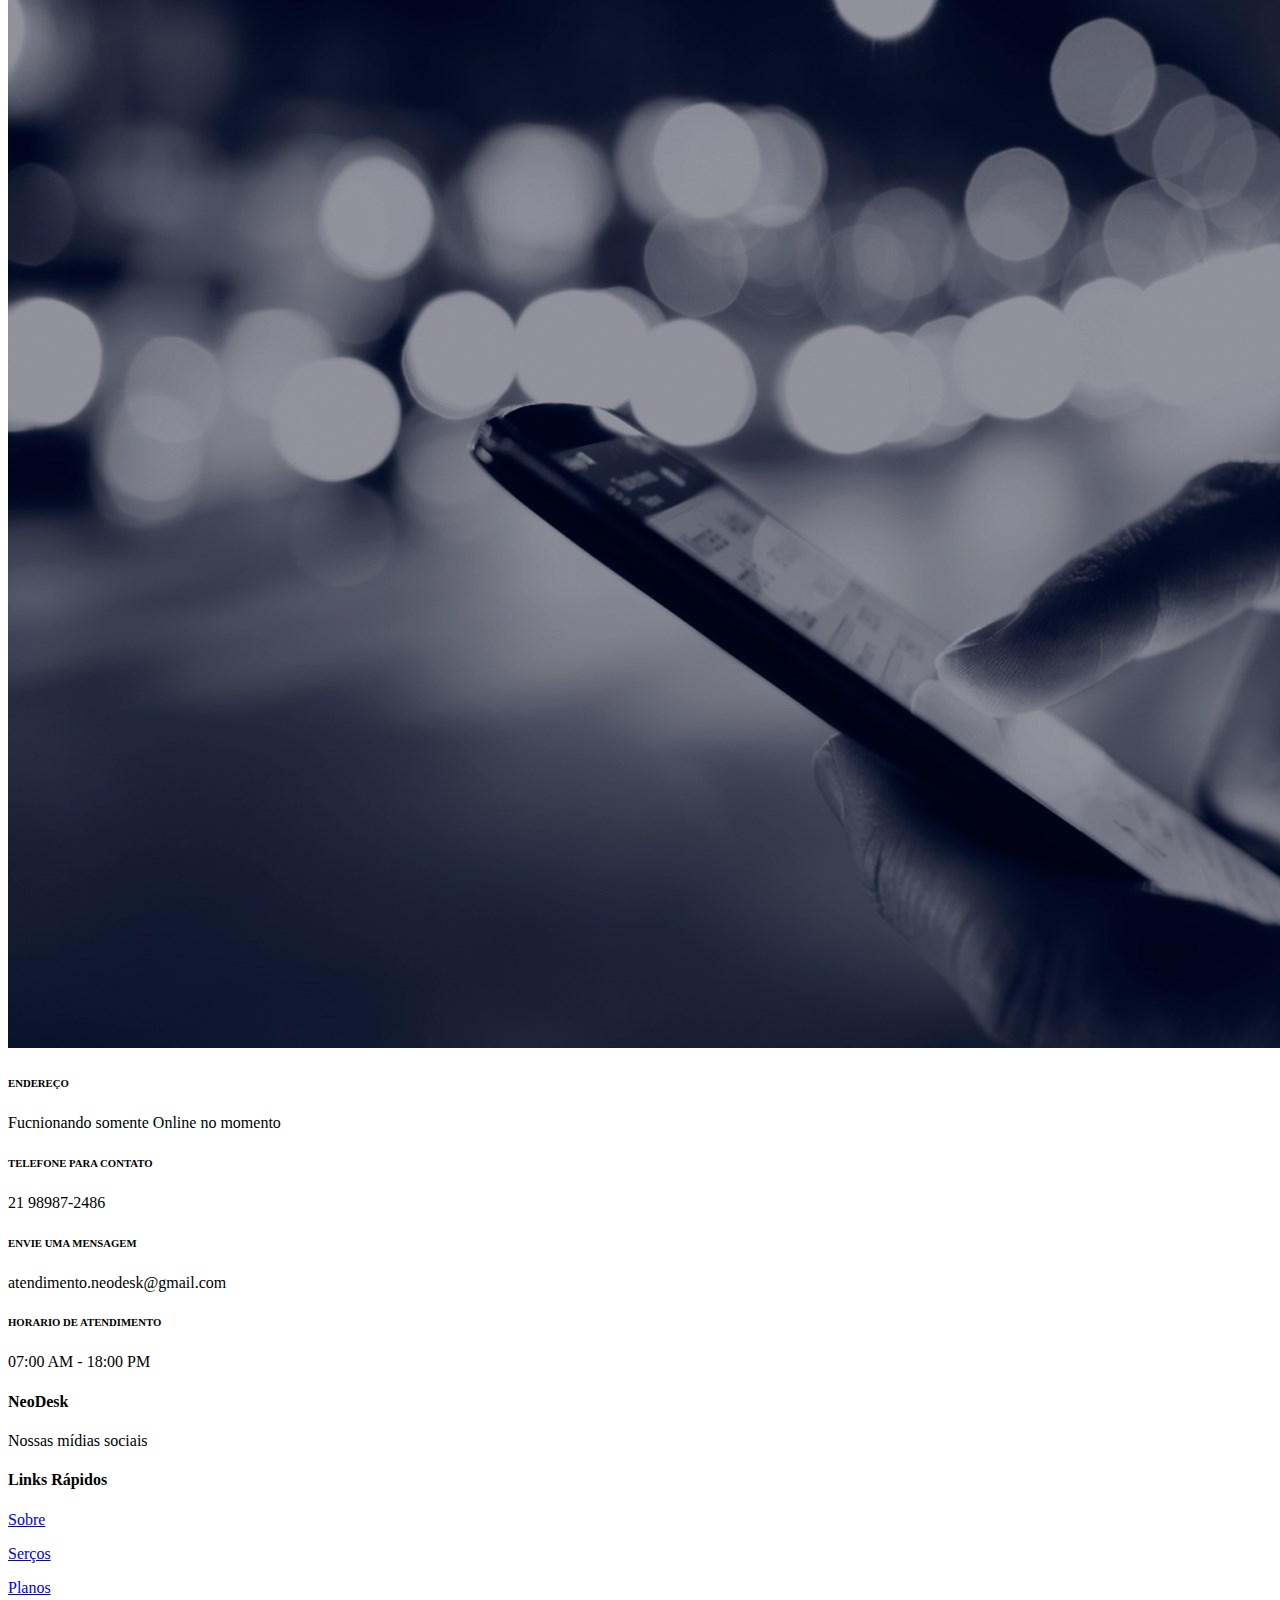
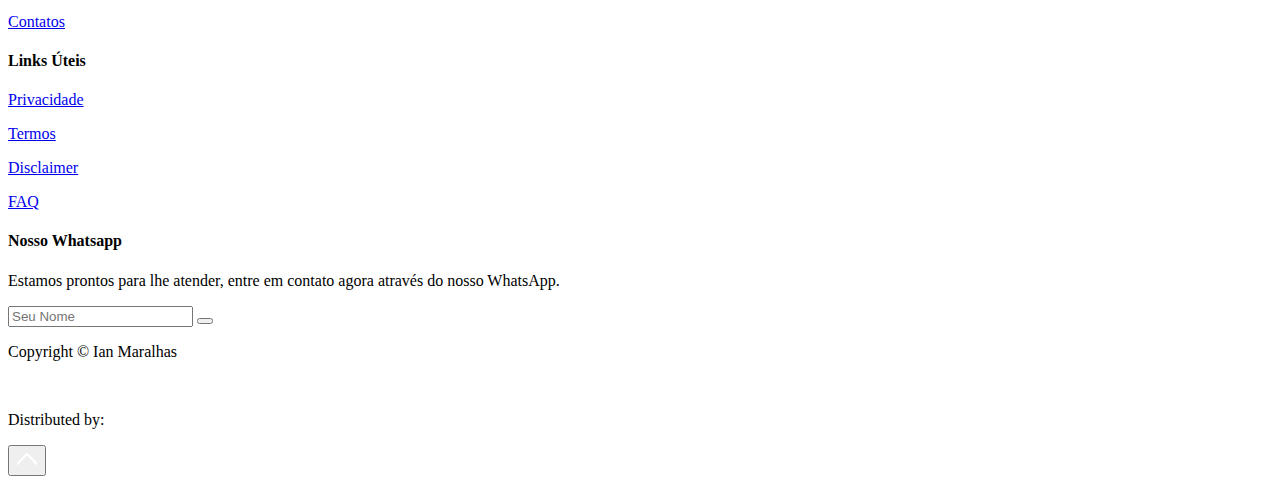
==== commit 94e94ff2: "Corrected index and page up article" ====
--- a/index.html
+++ b/index.html
@@ -270,7 +270,7 @@
                 <div class="col-lg-4">
                     <div class="card bg-transparent px-4">
                         <h4 class="py-2">Pacote empresarial</h4>
-                        <p class="py-3">Ideal para pequenas empresas ou medias impresas com mais de 5 nós na rede. </p>
+                        <p class="py-3">Ideal para pequenas empresas ou medias empresas com mais de 5 nós na rede. </p>
                         <div class="block d-flex align-items-center">
                             <p class="pe-2"><i class="far fa-check-circle fa-1x"></i></p>
                             <p>Help Desk</p>
@@ -285,7 +285,7 @@
                         </div>
                         <div class="block d-flex align-items-center">
                             <p class="pe-2"><i class="far fa-check-circle fa-1x"></i></p>
-                            <p>Acesso remoto supervisionada e criptografado</p>
+                            <p>Acesso remoto supervisionado e criptografado</p>
                         </div>
                         <h4 class="py-3">$581,85 /Mês</h4>
                         <h5 class="py-3">Valor referente a infraestrutura de 5 até 9 com 2 impressoras.</h5>
